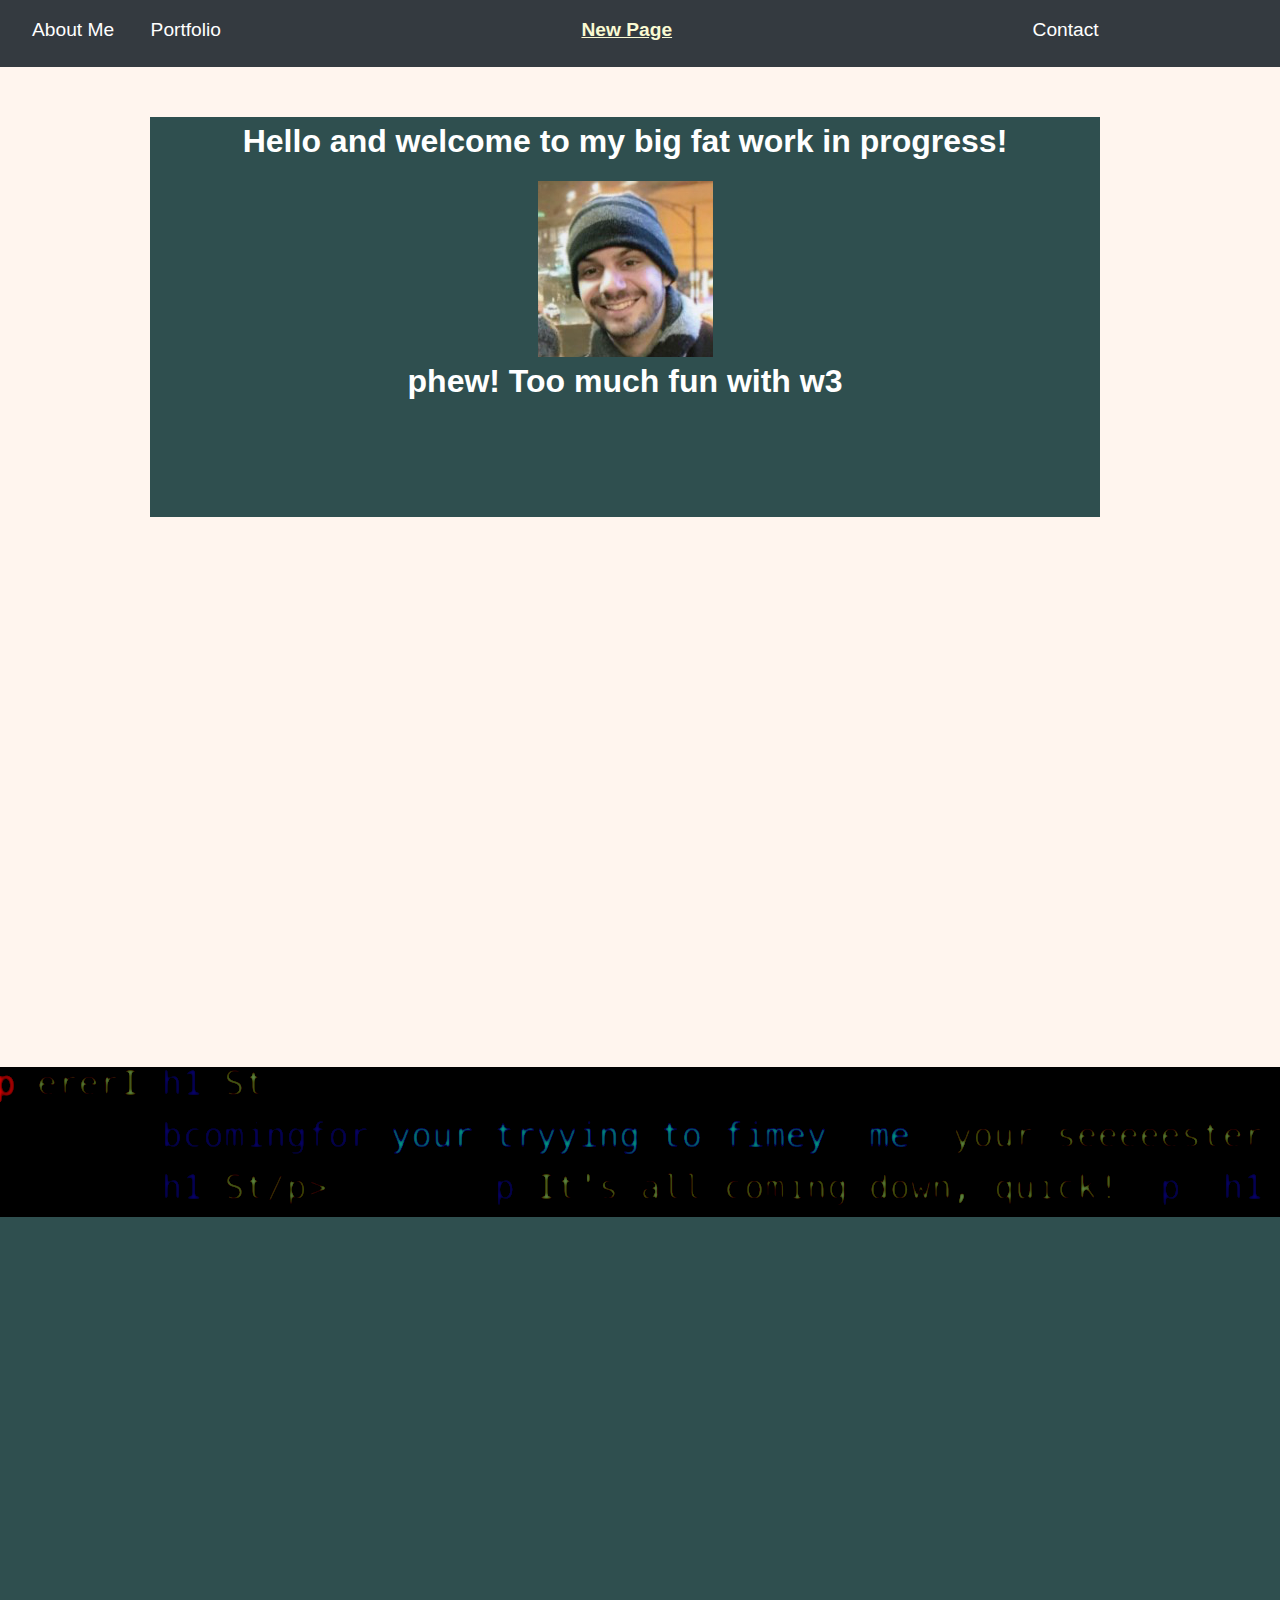
==== index.html @ e65a10f7 "first push" ====
<!DOCTYPE html>
<html lang="en">
	<head>
		<meta charset="UTF-8" />
		<meta name="viewport" content="width=device-width, initial-scale=1.0" />
		<meta http-equiv="X-UA-Compatible" content="ie=edge" />
		<link rel="stylesheet" type="text/css" href="sheets/css/reset.css" />
		<link rel="stylesheet" type="text/css" href="sheets/css/style.css" />
		<link
			rel="stylesheet"
			href="https://stackpath.bootstrapcdn.com/bootstrap/4.3.1/css/bootstrap.min.css"
			integrity="sha384-ggOyR0iXCbMQv3Xipma34MD+dH/1fQ784/j6cY/iJTQUOhcWr7x9JvoRxT2MZw1T"
			crossorigin="anonymous"
		/>
		<link rel="stylesheet" type="text/css" href="sheets/css/navbar.css" />
		<title>Jake Folcik</title>
	</head>
	<body>
		<input id="bckgrdh4ximg" type="image" src="media/images/bkgrdh4x.png" />
		<nav class="p-3 bg-dark text-white" id="navbar">
			<a class="p-3 bg-dark text-white" id="about" href="./aboutme.html"
				>About Me</a
			>
			<a
				class="p-3 bg-dark text-white"
				id="portfo"
				href="./myportfolio.html"
				>Portfolio</a
			>
			<a id="newPage" href="./index.html"><u>New Page</u></a>
			<a
				class="p-3 bg-dark text-white"
				href="./contactme.html"
				id="contact"
			>
				Contact
			</a>
		</nav>

		<header class="visor" id="visor">
			<div class="" class="visor" id="flex">
				<div class="visor" id="lid"></div>
				<p>Hello and welcome to my big fat work in progress!</p>
				<image src="media/images/myface.png"></image>
				<p>phew! Too much fun with w3</p>
			</div>
		</header>
		<div id="trans"></div>

		<section class="section 2">
			<div class="hero-inner">
				<div class="hero-inner">
					<h1></h1>
					<h2></h2>
				</div>
			</div>
		</section>

		<script
			type="text/javascript"
			src="https://ajax.googleapis.com/ajax/libs/jquery/3.3.1/jquery.min.js"
		></script>
		<script type="text/javascript" src="sheets/javascript/javascript.js">
			console.log("in html!")
		</script>
	</body>
</html>
---- sheets/css/style.css ----
/* this is in CSS */
/* 
1. get hero header and hopefully the rest of the page to flow smoothly to work
2. attach corresponding links to both nav bars that link to
2.-a. coding portfolio with sub-sections body, current, and (now tentative)archive
2.-b. About Me blurb with general facts, history, my interests/hobbies and how coding div's them all
*/
body {
	font-family: "Arial Narrow Bold";
	position: relative;
	/* margin: auto; */
	overflow-x: hidden;
	width: 100vw;
	z-index: 0;
	/* margin-left: 200px;
	margin-right: 200px; */
}
#bckgrdh4ximg {
	z-index: -4;
	/* height: 100%;
    width: 100%; */
	/* size: 200%; */
	position: fixed;
	/* top: 200px; */
	/* margin: auto;
    display: block; */
}
header {
	position: relative;
	background-color: seashell;
	/* background-color: b */
	border-bottom-color: black;
	z-index: 3;
	height: 1000px;
	display: flex;
	/* flex: column; */
	/* flex: center; */
	z-index: 3;
	/* padding-top: 50px; */
}

#trans {
	width: 100vw;
	height: 150px;
	background-color: transparent;
	position: relative;
	display: block;
	z-index: 3;
}
.hero {
	position: relative;
	display: none;
}

#flex {
	position: relative;
	z-index: 3;
	position: absolute;
	background-color: darkslategray;
	top: 50px;
	left: 150px;
	height: 400px;
	width: 950px;
	text-align: center;
	color: white;
	font-weight: 600;
	font-size: 2em;
}

.hero-inner {
	z-index: 3;
	width: 100vw;
	height: 600px;
	background-color: darkslategray;
	border-block-end-color: black;
	position: absolute;
	/* display: flex; */
	text-align: center;
}

.container1 {
	bottom: 0;
	z-index: 0;
}
---- sheets/css/navbar.css ----
/* https://www.w3schools.com/howto/howto_js_navbar_sticky.asp */
/* w3 helpin me out with nav-bars. */
body {
	font-family: helvetica;
	position: relative;
	position: center;
	/* margin: auto; */
	overflow-x: hidden;
	/* overflow-y: hidden; */
	width: 100vw;
	z-index: 1;
}

#navbar {
	z-index: 4;
	height: 67px;
	/* padding: 5px; */
	position: flex;
	flex: row;
}

.sticky {
	position: fixed;
	top: 0;
	width: 100%;
}
.sticky + content {
	padding-top: 60px;
}

a {
	display: inline;
	flex: space-around;
	padding-left: 340px;
	padding-right: 340px;
	/* font-size: 22px; */
	font-size: larger;
	font-stretch: expanded;
	font-weight: 500;
}

#contact {
	text-align: right;
}

#newPage {
	color: lightgoldenrodyellow;
	font-weight: 800;
}
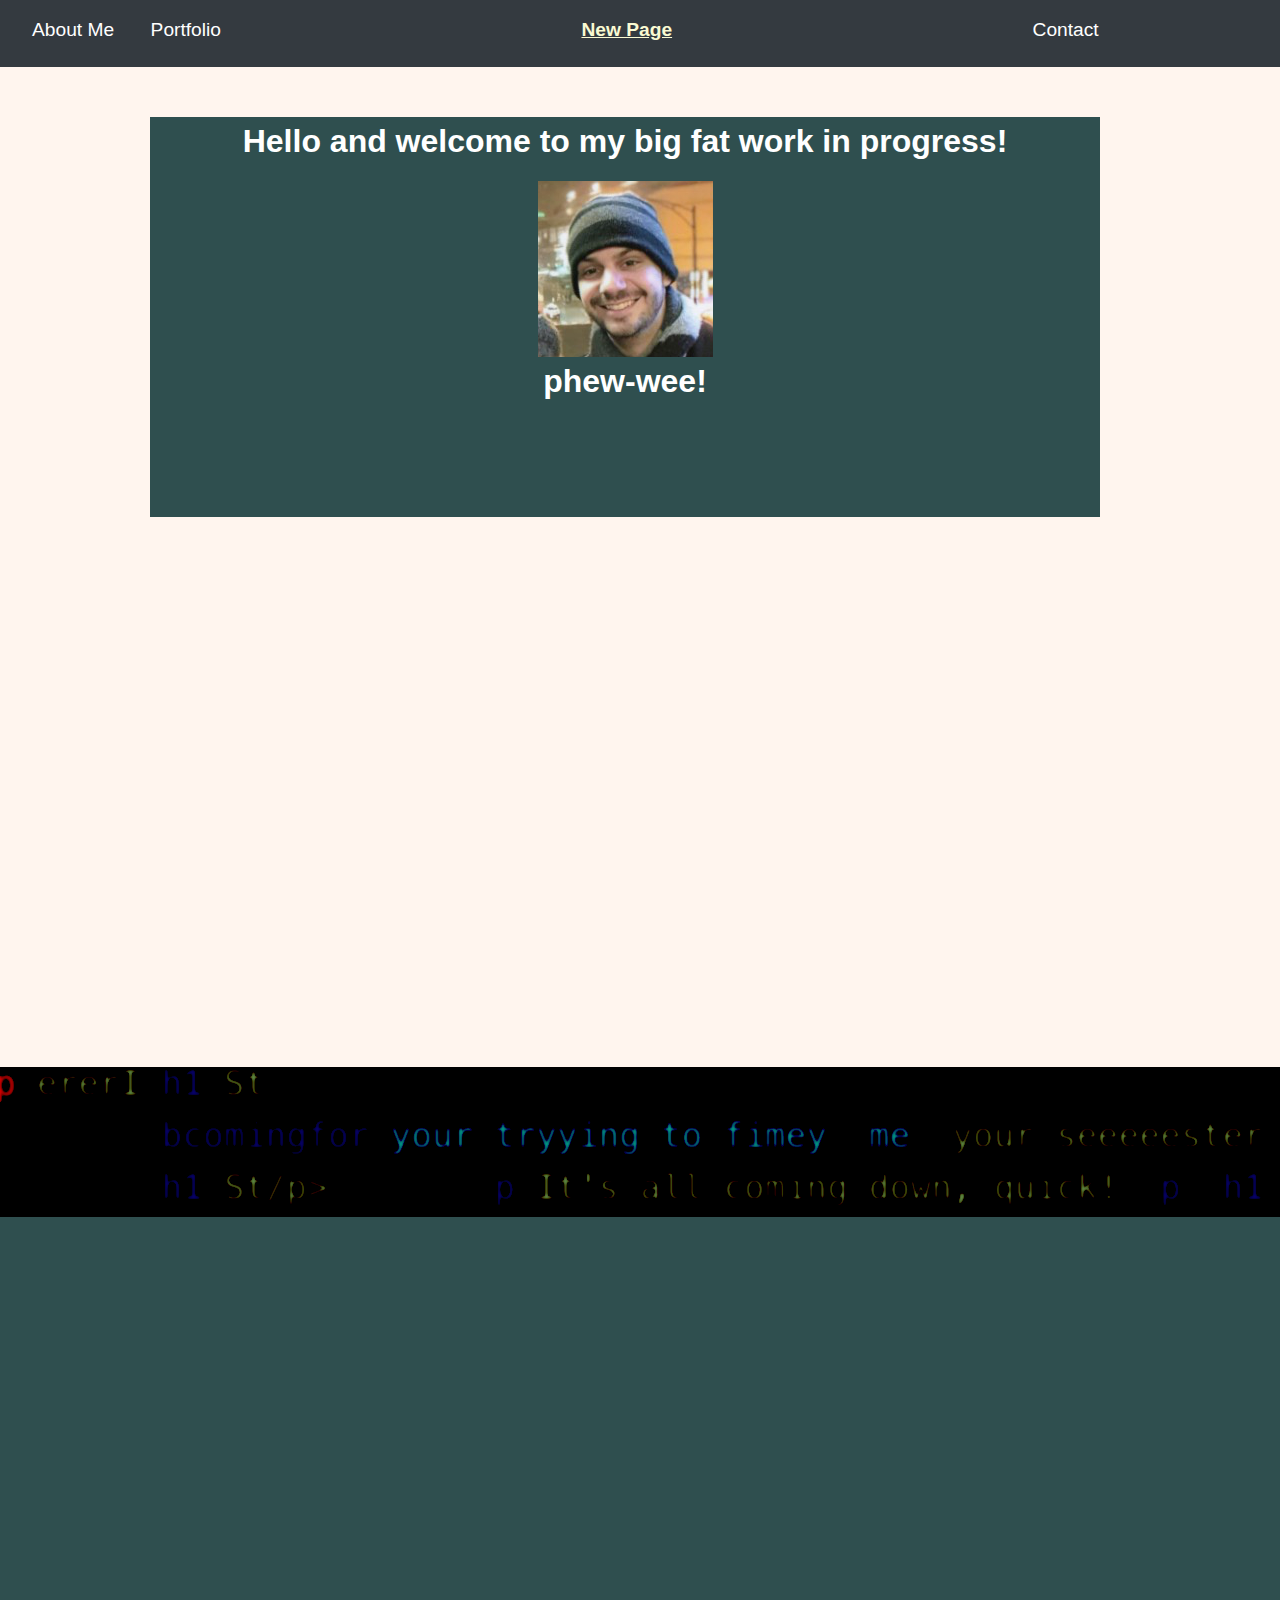
==== commit 10e98908: "once again" ====
--- a/index.html
+++ b/index.html
@@ -42,7 +42,7 @@
 				<div class="visor" id="lid"></div>
 				<p>Hello and welcome to my big fat work in progress!</p>
 				<image src="media/images/myface.png"></image>
-				<p>phew! Too much fun with w3</p>
+				<p>phew-wee!</p>
 			</div>
 		</header>
 		<div id="trans"></div>
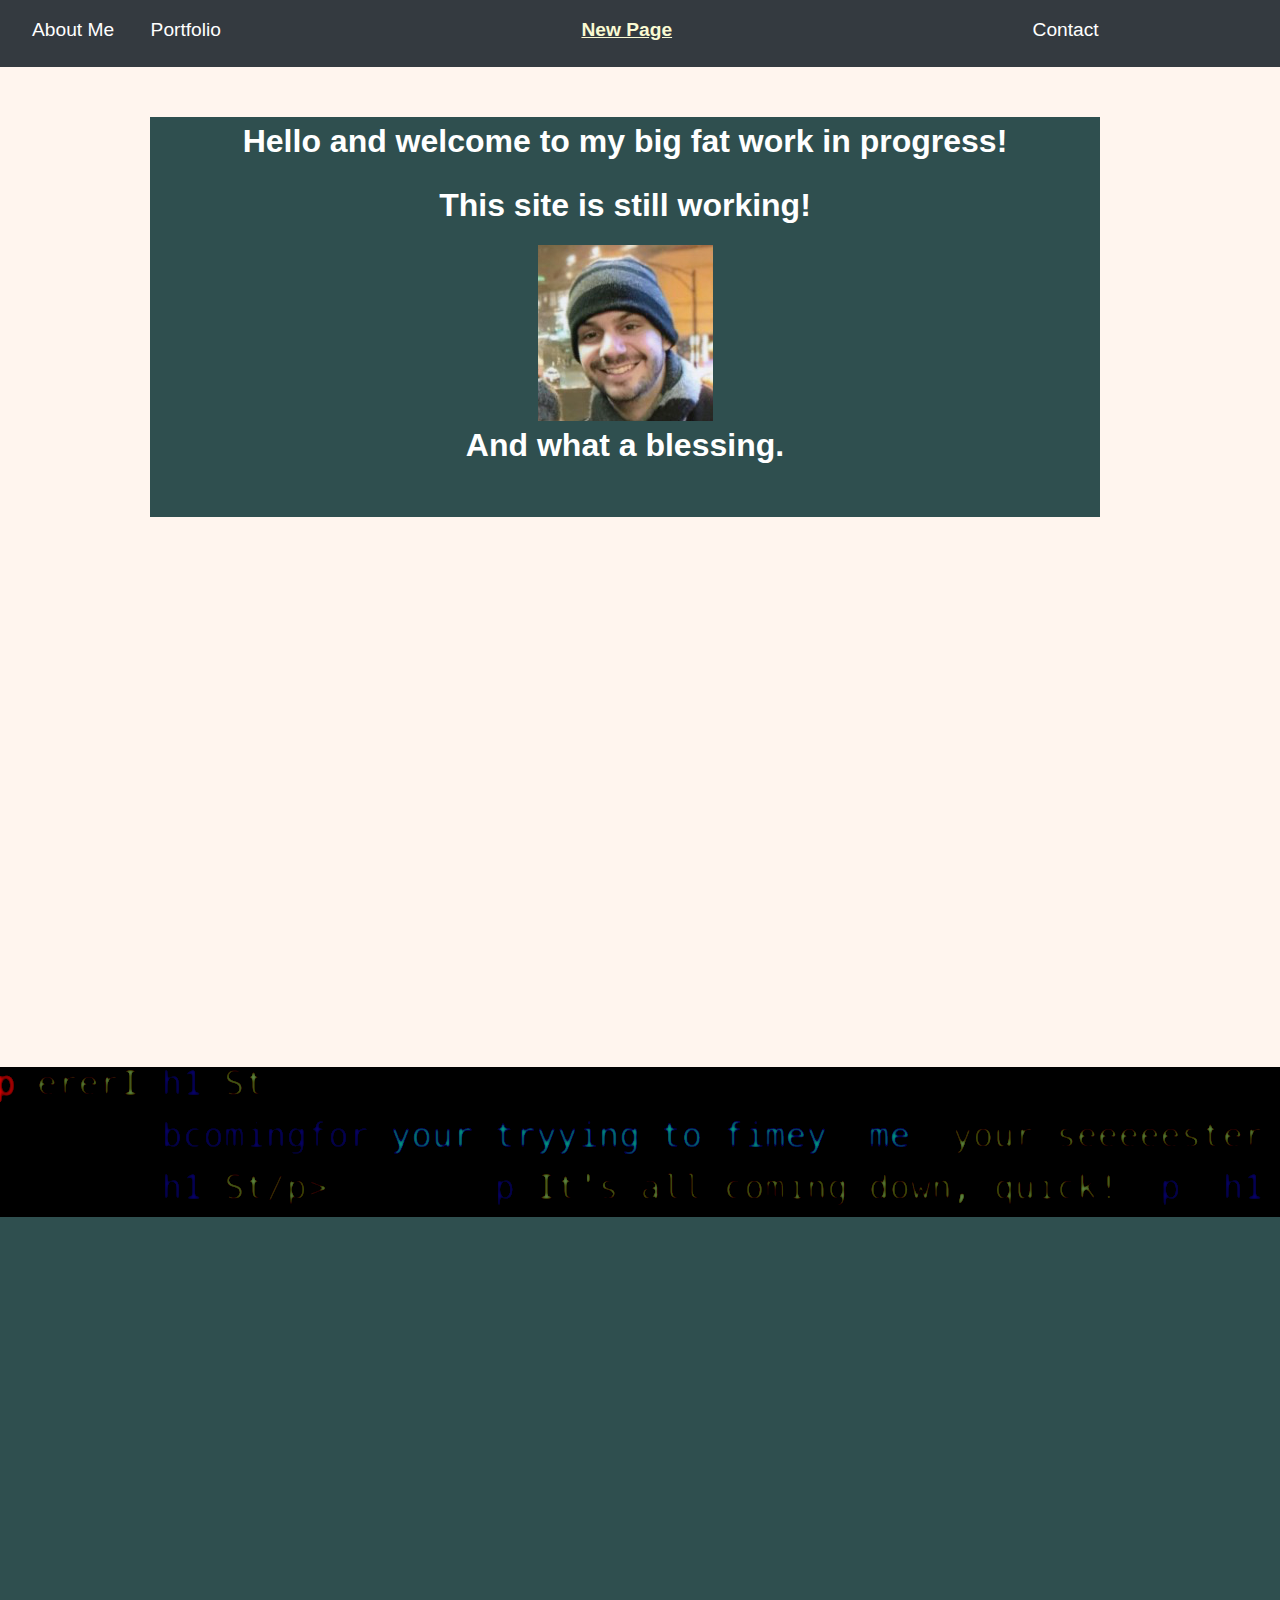
==== commit 861ea0a7: "pseudo-code" ====
--- a/index.html
+++ b/index.html
@@ -15,7 +15,50 @@
 		<link rel="stylesheet" type="text/css" href="sheets/css/navbar.css" />
 		<title>Jake Folcik</title>
 	</head>
+
+	<!---------------------ASPIRATIONS--------------------------------------->
+	<!-- 1) Have the main-page be a ladder-like stack of viewable divs and paralax back-ground divs -->
+
+	<!-- 2) Each paralax shall be a unique video-viewpoint of my apartment. Perhaps blurred, perhaps 
+	more playful, perhaps text as dialogue, perhaps me looking at my screen pretending to not hear you, 
+	then leave to cook something int he kitchen, never to return. But each meaning something and 
+	being relevant to its adjacent topic -->
+
+	<!-- 3) Each paralax having a black .5-opacity overlay that clears upon mouse-over and starts video
+	upon mouse-over (needs more thought and tact) -->
+
+	<!-- 4) in-between paralaxes simple text and catchy marketing-centric self-slogans that are uniquely
+	"me" and really sell why I'm just oh so simply the best. -->
+
+	<!-- 5) those in-betweens will also link to my other pages, thus the adjacent/previous pralaxes must/should
+	be relevant. (I. E., the paralax-video prior-or-post my info-div that beckons the user to click a big arrow
+	that links to my "about me" page should emphasize my my multi-fasceted, creative personality with footage
+	of me playing guitar. 
+	For example, if I'm trying to emphasize my knowledgeon css, "he sees in css!" disappears as I start
+	running down the street from the properties in the trees that see me jake {visibility: visible} and try to 
+	attack jake {display: none} as I narrowly dive behind a dumpster jake {transition: ease-out} and narrowly escape
+	certain doom jake {positionL sticky}.
+	having) -->
+
+	<!-- (And that's just the video that reveals after hovering for 2 seconds over the 'he sEEs in cSS!' paralax... -->
+	<!-- (this boy too ambitious!) -->
+	<!-- fair criticism. -->
+
+	<!-- 6) Link this profile with bootstrap, and give my actual portfolio page "card" properties, as cheesy as they are. -->
+	<!-- (too easy/lame) -->
+
+	<!-- 7) create a function in my own brain that bypasses all of these steps and settles for a simpler, easier, quicker
+		more attainable, and overall much more employable game-plan; thus accomplishing the MVP in a timely matter, which will
+		also make my being actually employable in this field that much more realistic.
+		After steps 1-6 -->
+
+	<!-- 8) Then in spare time, create a time machine and take this class as part-time but treat it as full-time so
+	I actually have the time to make every project be to-the-nines! -->
+
+	<!----------------------------------------------------------------------->
+
 	<body>
+		<!-- But in the meanwhile, the rest of my profile can look pretty, too. -->
 		<input id="bckgrdh4ximg" type="image" src="media/images/bkgrdh4x.png" />
 		<nav class="p-3 bg-dark text-white" id="navbar">
 			<a class="p-3 bg-dark text-white" id="about" href="./aboutme.html"
@@ -37,16 +80,28 @@
 			</a>
 		</nav>
 
-		<header class="visor" id="visor">
-			<div class="" class="visor" id="flex">
+		<!-- I'm not changing these class-names or id names quite yet -- thought I see now how so very impractical
+		and useless they've become. I'll keep them just for this last go-around. -->
+		<!-- Is that a normal property of "flex"? As it stands, none of my CSS properties are telling ANY of my 
+		elements even anything CLOSE to a "sticky" effect (not even static, not fixed, nothing). Very curious. -->
+		<!-- Slack owner your answers, if you know any. -->
+		<!-- Slack him your puzzlement, if you share any. -->
+		<!-- Else, let give = nozHits -->
+		<header class="visor" id="visor1">
+			<div class="visor" id="flex">
 				<div class="visor" id="lid"></div>
 				<p>Hello and welcome to my big fat work in progress!</p>
+				<p>This site is <b>still</b> working!</p>
 				<image src="media/images/myface.png"></image>
-				<p>phew-wee!</p>
+				<p>And what a blessing.</p>
 			</div>
 		</header>
 		<div id="trans"></div>
 
+		<!-- Hmmm... not sure about this. Seems like i was trying to figure out hero-image. -->
+		<!-- This will all be destroyed. I'm working on a sandbox now, where I am -->
+		<!-- really putting a lot of effort into understanding the manipulation of the -->
+		<!-- div element from every angle and every aspect on an expert level.  -->
 		<section class="section 2">
 			<div class="hero-inner">
 				<div class="hero-inner">
@@ -55,6 +110,21 @@
 				</div>
 			</div>
 		</section>
+
+		<!-- You were supposed to know how to do that a long time ago! cried the peanut-gallary -->
+
+		<!----------------------------------------------------------------------->
+		<!-- I'm still toying around with the idea of incorporating a semi-hidden game in my profile. -->
+		<!-- The idea of making an interactive profile is enthralling to me. -->
+		<!-- Yet, my biggest worry is not whether or not I have enough time -- we won't have enough time for everything anyway -->
+		<!-- I do just simply wonder if or whether interactive profiles were just a fad. -->
+		<!-- I'm out of the game; I don't know. -->
+		<!-- It would be more "me" though, anyway. -->
+		<!----------------------------------------------------------------------->
+
+		<!----------------------------------------------------------------------->
+		<!-- Java-script, use pending -->
+		<!----------------------------------------------------------------------->
 
 		<script
 			type="text/javascript"
--- a/sheets/css/style.css
+++ b/sheets/css/style.css
@@ -15,16 +15,19 @@
 	/* margin-left: 200px;
 	margin-right: 200px; */
 }
+
+/* --------------------------------------------------------------------------------------- */
+/* The name I gave this file is mind-numbingly stupid and asinine.
+However, I'm keeping it, to log my learning.
+For the TA's: Jake sees how 'personalized' and 'humorous' class- and id-names
+can and do back-fire
+/* --------------------------------------------------------------------------------------- */
+
 #bckgrdh4ximg {
 	z-index: -4;
-	/* height: 100%;
-    width: 100%; */
-	/* size: 200%; */
 	position: fixed;
-	/* top: 200px; */
-	/* margin: auto;
-    display: block; */
 }
+
 header {
 	position: relative;
 	background-color: seashell;
@@ -39,6 +42,13 @@
 	/* padding-top: 50px; */
 }
 
+/* ----------------------------------------------------------------------- */
+/* 'Trans'? Seriously?? --*/
+/* "No one will see this no one will care who cares!" */
+/* Everyone will, Jake  */
+/* Everyone will, everyone does, and we're all deeply offended */
+/* ----------------------------------------------------------------------- */
+
 #trans {
 	width: 100vw;
 	height: 150px;
@@ -47,13 +57,15 @@
 	display: block;
 	z-index: 3;
 }
+
+/* Me being ambitious at the time, but I also get it now, so kudos for me. */
 .hero {
 	position: relative;
 	display: none;
 }
 
+/* too much. Will definitly feel the axe */
 #flex {
-	position: relative;
 	z-index: 3;
 	position: absolute;
 	background-color: darkslategray;
@@ -67,6 +79,7 @@
 	font-size: 2em;
 }
 
+/* axe. */
 .hero-inner {
 	z-index: 3;
 	width: 100vw;
--- a/sheets/css/navbar.css
+++ b/sheets/css/navbar.css
@@ -1,5 +1,17 @@
 /* https://www.w3schools.com/howto/howto_js_navbar_sticky.asp */
-/* w3 helpin me out with nav-bars. */
+
+/* ----------------------------------------------------------------------- */
+/* This did not need to be its own file and I'm not sure why it is, but we'll keep it for the time being */
+/* I'm currently working on the logistics of parallax's in a separate file with just divs */
+/* I'e done them twice and thrice before, but I want to make sure I have it DOWN before I do multiple on one page */
+/* Multiple that also each involve overlays and videos and animations... scary! */
+/* ----------------------------------------------------------------------- */
+
+/* ----------------------------------------------------------------------- */
+/* As for the nav-bar, I want the top 'original' one to stay there -- that's fine. */
+/* Possible 'hidden sticky' one, but that might be too much if I actually end up doing everything else, too */
+/* ----------------------------------------------------------------------- */
+
 body {
 	font-family: helvetica;
 	position: relative;
